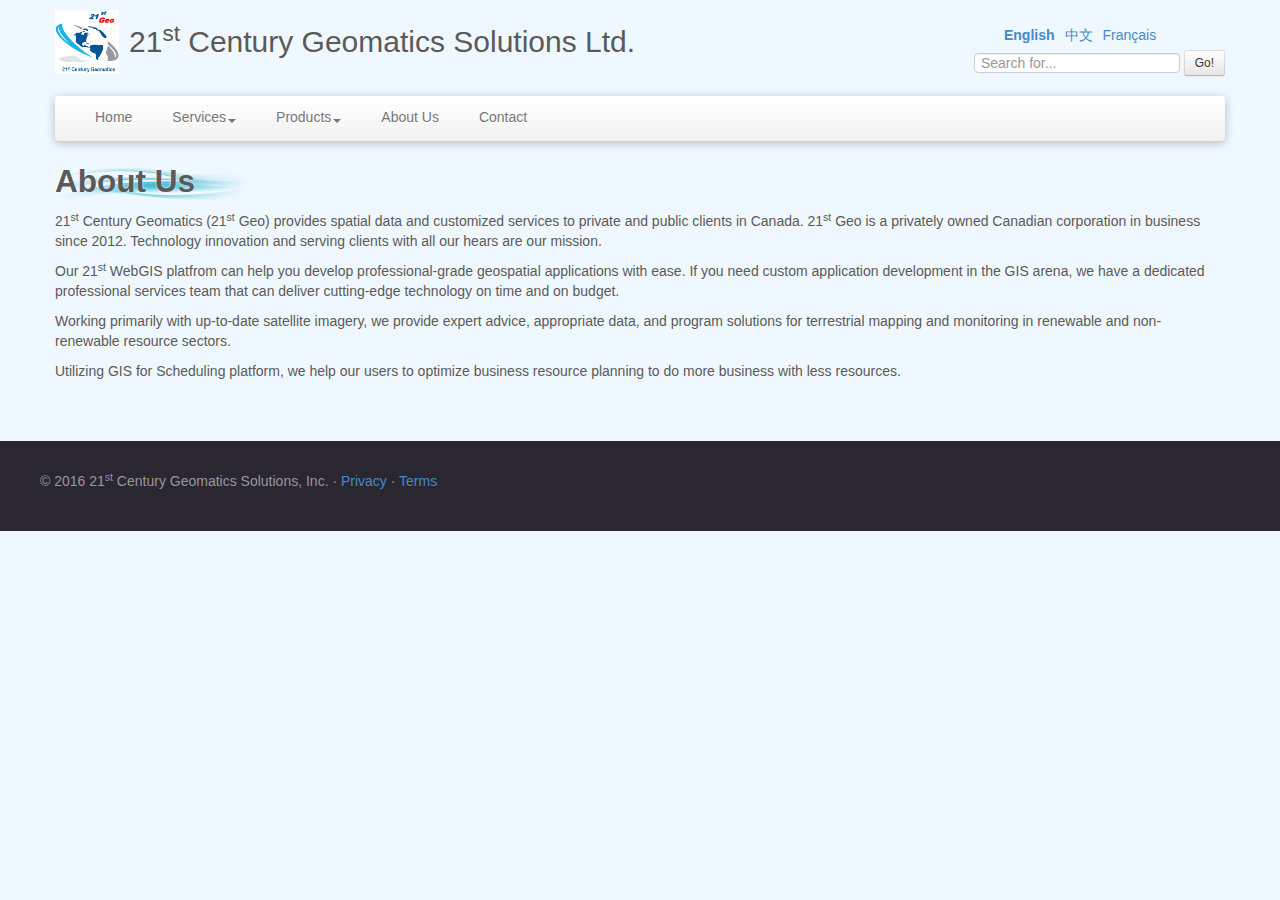
==== about.html @ 2aa71c9b "Submit contents by Ma on June 20." ====
<!DOCTYPE html>
<html lang="en">
  <head>
    <meta charset="utf-8">
    <meta http-equiv="X-UA-Compatible" content="IE=Edge,chrome=1">
    <title>[21st Geo] Services > GIS</title>
    <meta name="viewport" content="width=device-width, initial-scale=1.0">
    <meta name="description" content="21st Centuray Geomatics Solutions Ltd.">
    <meta name="author" content="21st Geo">
    
    <!-- Bootstrap -->
    <link href="css/bootstrap.min.css" rel="stylesheet" media="screen">
    <link href="css/bootstrap-responsive.min.css" rel="stylesheet" media="screen">
    <link href="css/bootstrap-glyphicons.css" rel="stylesheet">

    <link href="css/global.css" rel="stylesheet" media="screen">
    <link href="css/services.css" rel="stylesheet">

    <!-- HTML5 shim, for IE6-8 support of HTML5 elements -->
    <!--[if lt IE 9]>
      <script src="js/html5shiv.js"></script>
    <![endif]-->

    <!-- Fav and touch icons -->
    <link rel="apple-touch-icon-precomposed" sizes="144x144" href="img/logo_v2tiny.png">
    <link rel="apple-touch-icon-precomposed" sizes="114x114" href="img/logo_v2tiny.png">
    <link rel="apple-touch-icon-precomposed" sizes="72x72" href="img/logo_v2tiny.png">
    <link rel="apple-touch-icon-precomposed" href="img/logo_v2tiny.png">
   <link rel="shortcut icon" href="img/logo_v2tiny.png">
  </head>

    <header>
      <div class="container">
        <div id="logo" class="pull-left"><img src="img/logo_v2tiny.png"></img></div>
        <div id="title">21<sup>st</sup> Century Geomatics Solutions Ltd.</div>
        <div id="shortcuts" class="pull-right">
            <div id="homepage">
              <ul>
                <li><a href="#" class="active">English</a></li>
                <li><a href="#">中文</a></li>
                <li><a href="#">Français</a></li>
              </ul>
            </div>
            <div class="input-group">
              <input type="text" class="form-control" placeholder="Search for...">
              <span class="input-group-btn">
                <button class="btn btn-default btn-small" type="button">Go!</button>
              </span>
            </div><!-- /input-group -->
            <!-- <div id="site-search" class="input-group">
              <input type="text" placeholder="Search..." class="form-control">
              <button class="btn btn-secondary">GO</button>
            </div> -->
        </div>
      </div>
    </header>
    
<!-- NAVBAR ================================================== -->
    <div class="navbar-wrapper">
      <!-- Wrap the .navbar in .container to center it within the absolutely positioned parent. -->
      <div class="container">
        <div class="navbar">
          <div class="navbar-inner">
            <div class = "header-logo">
              <img src="img/logo_v2tiny.png" width="32"></img>
              <div style="font-size: 20px; line-height:40px" id="title">21<sup>st</sup> Century Geomatics Solutions Ltd.</div>
            </div>
            <!-- Responsive Navbar Part 1: Button for triggering responsive navbar (not covered in tutorial). Include responsive CSS to utilize. -->
            <button type="button" class="btn btn-navbar" data-toggle="collapse" data-target=".nav-collapse">
              <span class="icon-bar"></span>
              <span class="icon-bar"></span>
              <span class="icon-bar"></span>
            </button>
            <!-- Responsive Navbar Part 2: Place all navbar contents you want collapsed withing .navbar-collapse.collapse. -->
            <div class="nav-collapse collapse">
              <ul class="nav">
				<li class="~active"><a href="index.html">Home</a></li>                
                <li class="dropdown">
                  <a href="#" class="dropdown-toggle" data-toggle="dropdown">Services<b class="caret"></b></a>
                  <ul class="dropdown-menu">
                    <li>
                      <a href="#section-services">
                        <span class="glyphicon glyphicon-chevron-right" aria-hidden="true"></span>
                        GIS
                      </a>
                    </li>
                    <li><a href="#section-services">
                      <span class="glyphicon glyphicon-chevron-right" aria-hidden="true"></span>
                        RS
                    </a></li>
                    <li><a href="#section-services">
                      <span class="glyphicon glyphicon-chevron-right" aria-hidden="true"></span>
                      GPS</a></li>
                  </ul>
                </li>

                <li class="dropdown">
                  <a href="#" class="dropdown-toggle" data-toggle="dropdown">Products<b class="caret"></b></a>
                  <ul class="dropdown-menu">
                    <li><a href="#section-products">
                      <span class="glyphicon glyphicon-chevron-right" aria-hidden="true"></span>
                      GIS for scheduling</a></li>
                    <li><a href="#section-products">
                      <span class="glyphicon glyphicon-chevron-right" aria-hidden="true"></span>
                      21<sup>st</sup>WebGIS</a></li>
                  </ul>
                </li>
				<li class="~active"><a href="about.html">About Us</a></li>
                <!-- Read about Bootstrap dropdowns at http://twbs.github.com/bootstrap/javascript.html#dropdowns -->
                <li><a href="contact.html">Contact</a></li>
                <!--<li><a href="#section-news">News</a></li> -->
              </ul>
            </div><!--/.nav-collapse -->
          </div><!-- /.navbar-inner -->
        </div><!-- /.navbar -->

      </div> <!-- /.container -->
    </div><!-- /.navbar-wrapper -->

    <div class="contents">
        <div class="container">            
            
            <div class="container about-us">
				<h2 id="section-about-us">About Us</h2>
					<p>21<sup>st</sup> Century Geomatics (21<sup>st</sup> Geo) provides spatial data and customized services to private and public clients in Canada. 21<sup>st</sup> Geo is a privately owned Canadian corporation in business since 2012.    
					Technology innovation and serving clients with all our hears are our mission.</p> 
					<p>Our 21<sup>st</sup> WebGIS platfrom can help you develop professional-grade geospatial applications with ease.
					If you need custom application development in the GIS arena, we have a dedicated professional services team 
					that can deliver cutting-edge technology on time and on budget.</p> 
					<p>Working primarily with up-to-date satellite imagery, we provide expert advice, appropriate data, and program solutions for terrestrial mapping and monitoring in renewable and non-renewable resource sectors.</p> 
					<p>Utilizing GIS for Scheduling platform, we help our users to optimize business resource planning to do more business with less resources.</p>
									
					
			</div>
			
            <!--<div class="product snapshot"><img src="img/products/nicesask.png"></div>-->
            
        </div> <!-- / container about-us -->
    </div> <!-- / .contents -->

    <footer>
      <div class="container-inverse">
        <!--<p class="pull-right"><a href="#">Back to top</a></p>-->
        <p>&copy; 2016 21<sup>st</sup> Century Geomatics Solutions, Inc. &middot; <a href="#">Privacy</a> &middot; <a href="#">Terms</a></p>
        <p id="last-update"></p>
      </div>
    </footer>
  </body>
</html>
---- css/global.css ----
/* GLOBAL STYLES
    -------------------------------------------------- */

    body {
      color: #5a5a5a;
      background-color: #f0f8ff;
      min-width: 530px;
    }

    header {
      margin-top: 10px;
    }
    .header-logo {
      display: none;
    }
    #homepage ul li{
      list-style: none;
      float: left;
      padding: 5px;
    }
    #homepage .active{
      font-weight: bold;
    }
    #logo {
      width: 64px;
    }
    #title {
      display: inline-block;
      font-size: 30px;
      line-height: 64px;
      padding-left: 10px;
    }
    input[type="text"] {
      margin-bottom: 0px;
    }
    .navbar .nav>li {
      line-height: 12px;
      padding-bottom: 3px;
    }
    .navbar .nav>li:hover {
      padding-bottom: 0px;
      border-bottom: 3px solid green;
    }
    #myCarousel {
      /*top: 84px; */
    }
    .contents {
      /*margin-top: 100px;*/
    }
    .contents h2 {
      background-image: url('../img/title-bg5.png');
      text-shadow: 0px 0px 2px white;
      background-size: 200px 50px;
      background-repeat: no-repeat;
    }
    .container.services .img-circle,
    .container.product .img-circle {
      width: 128px;
    }
    .container.contact-us .input-group{
      margin-bottom: 10px;
    }
    .container.contact-us select{
      margin-bottom: 0;
    }
    .container.contact-us .social-media {
      margin: 0;
      background-repeat: no-repeat;
      background-size: 32px 32px;
      display: inline-block;
      height: 32px;
      width: 32px;
      border-radius: 5px;
    }
    .container.contact-us .social-media.linkedIn {
      background-image: url('../img/social-linkedin.png');
    }
    .container.contact-us .social-media.facebook {
      background-image: url('../img/social-facebook.png');
    }
    .container.contact-us .social-media.weixin {
      background-image: url('../img/social-wechat.png');
    }
    .container.contact-us .contact-card {
      display: inline-block;
      background: #fff;
      padding: 10px;
      border-radius: 5px;
      box-shadow: 2px 2px 5px #888;
      overflow: hidden;
      height: 137px;
    }
    .container.contact-us .contact-card img {
      width: 145px;
      float: left;
    }
    .container.contact-us .contact-card .person{
      margin: 0 0 10px 155px;
    }
    .container.contact-us .contact-card .name{
      font-size: 1.5em;
      display: block;
    }
    .container.contact-us .contact-card .title{
      font-style: italic;
      display: block;
    }
    .container.contact-us .contact-card .address {
      /*display: block;*/
      margin-left: 155px;
    }

    .container.contact-us .lead {
      margin-top: 10px;
    }

    .container.contact-us .lead.direction {
      display: inline;
    }

    footer {
      padding: 30px 40px;
      margin-top: 50px;
      color: #99979c;
      background-color: #2a2730;
    }

    footer #last-update {
      font-size: .8em;
    }

    footer .floral {
      text-align: center;
    }

    footer .floral img {
      height: 15px;
      opacity: .5;
    }
    #btn_top a {
      color: black;
      text-decoration: none;
    }
    #btn_top {
      display: none;
      padding 5px;
      opacity: .5;
      box-shadow: 2px 2px 3px black;
      width: 100px;
      right: 5px;
      bottom: 5px;
      position: fixed;
      z-index: 2;
    }
    #btn_top:hover {
      opacity: 1;
    }

    /* CUSTOMIZE THE NAVBAR
    -------------------------------------------------- */

    /* Special class on .container surrounding .navbar, used for positioning it into place. */
    .navbar-wrapper {
      /*position: absolute;
      top: 0;
      left: 0;
      right: 0;*/

      z-index: 10;
      margin-top: 20px;
      /*margin-bottom: -90px;*/ /* Negative margin to pull up carousel. 90px is roughly margins and height of navbar. */
    }
    .navbar-wrapper .navbar {

    }

    .navbar {
      margin-bottom: 10px!important;
    }

    /* Remove border and change up box shadow for more contrast */
    .navbar .navbar-inner {
      border: 0;
      -webkit-box-shadow: 0 2px 10px rgba(0,0,0,.25);
         -moz-box-shadow: 0 2px 10px rgba(0,0,0,.25);
              box-shadow: 0 2px 10px rgba(0,0,0,.25);
    }

    /* Downsize the brand/project name a bit */
    .navbar .brand {
      padding: 14px 20px 16px; /* Increase vertical padding to match navbar links */
      font-size: 16px;
      font-weight: bold;
      text-shadow: 0 -1px 0 rgba(0,0,0,.5);
    }

    /* Navbar links: increase padding for taller navbar */
    .navbar .nav > li > a {
      padding: 15px 20px;
    }

    /* Offset the responsive button for proper vertical alignment */
    .navbar .btn-navbar {
      /*margin-top: 10px;*/
    }

    .hr1 {
      text-align: center;
      opacity: .3;
      margin-bottom: 20px;
    }

    .hr1 img{
      height: 5px;
    }

    /* CUSTOMIZE THE CAROUSEL
    -------------------------------------------------- */

    /* Carousel base class */
    .carousel {
      margin-bottom: 20px;
    }

    .carousel .container {
      position: relative;
      z-index: 9;
    }

    .carousel-control {
      height: 80px;
      margin-top: 0;
      font-size: 120px;
      text-shadow: 0 1px 1px rgba(0,0,0,.4);
      background-color: transparent;
      border: 0;
      z-index: 10;
    }

    .carousel .item {
      height: 400px;
    }
    .carousel img {
      position: absolute;
      top: 0;
      left: 0;
      min-width: 100%;
      height: 500px;
    }

    .carousel-caption {
      position: static;
      max-width: 550px;
      margin-top: 250px;
    }
    .carousel-caption h1,
    .carousel-caption .lead {
      margin: 0;
      line-height: 1.25;
      color: #fff;
      text-shadow: 0 1px 1px rgba(0,0,0,.4);
    }
    .carousel-caption .btn {
      margin-top: 10px;
    }

    #contact-map {
      height: 400px;
      width: 100%;
    }
    #travel-mode {
      width: 100px;
    }

    /* RESPONSIVE CSS
    -------------------------------------------------- */
    @media (max-width: 979px) {
      header {
        display: none;
      }
      .header-logo {
        display: inline-block;
      }

      .nav-collapse.in.collapse {
        border-top: 1px dotted #a7a7a7;
      }
    }

    @media (max-width: 500px) {

      .navbar-inner {
        margin: -20px;
      }

      .carousel {
        margin-left: -20px;
        margin-right: -20px;
      }
      .carousel .container {

      }
      .carousel .item {
        height: 300px;
      }
      .carousel img {
        height: 300px;
      }
      .carousel-caption {
        width: 65%;
        padding: 0 70px;
        margin-top: 100px;
      }
      .carousel-caption h1 {
        font-size: 30px;
      }
      .carousel-caption .lead,
      .carousel-caption .btn {
        font-size: 18px;
      }

      .marketing .span4 + .span4 {
        margin-top: 40px;
      }

      .featurette-heading {
        font-size: 30px;
      }
      .featurette .lead {
        font-size: 18px;
        line-height: 1.5;
      }

    }
---- css/services.css ----
.infographics img {
	width: 400px;
}
.infographics.service.rs {
	float: right;
}

.service.snapshot img {
	margin: 5px;
	border-radius: 10px;
	padding: 5px;
  background: white;
  height: 200px;
	-webkit-filter: drop-shadow(5px 5px 5px #000);
}
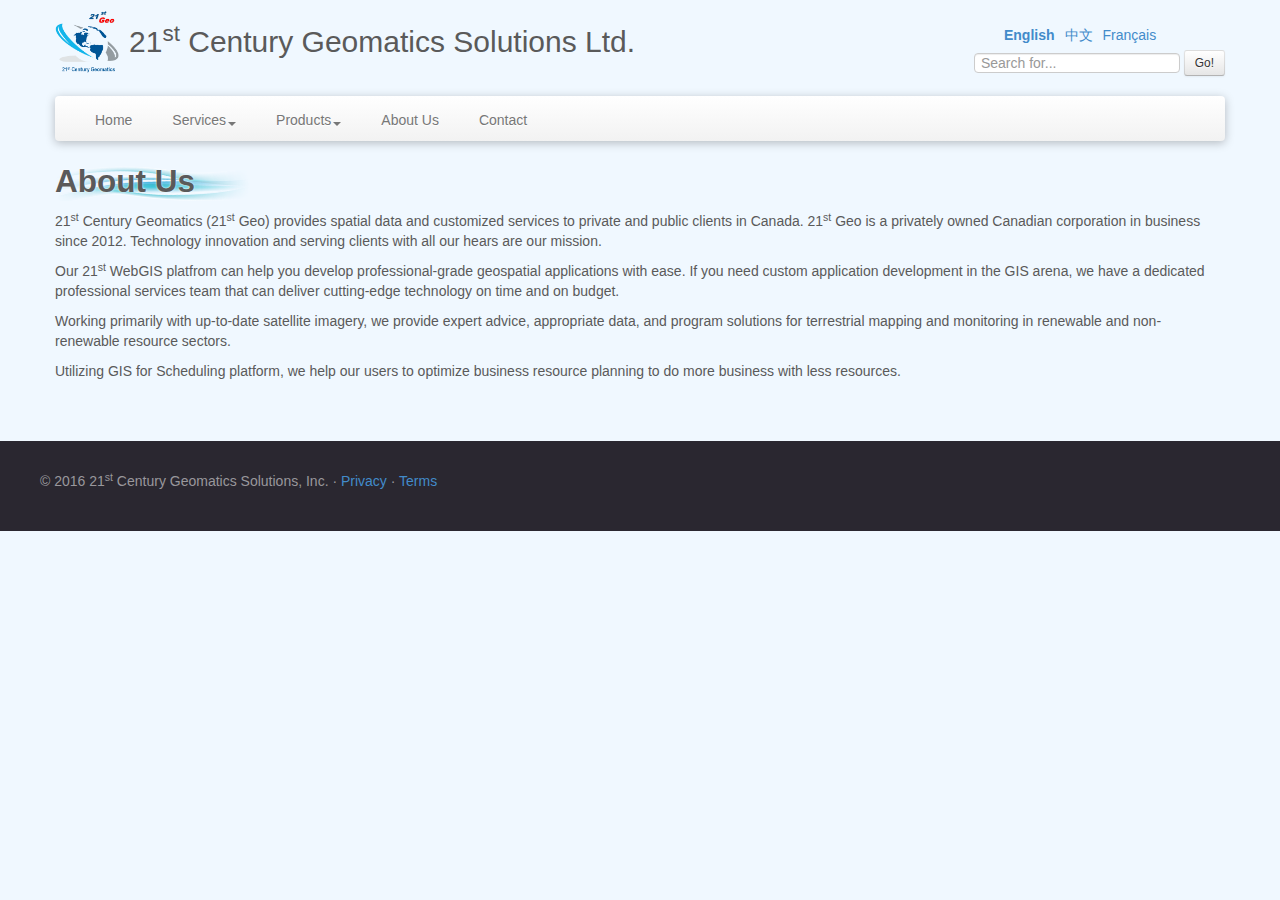
==== commit 4c5cd47b: "content update with Michael" ====
--- a/about.html
+++ b/about.html
@@ -22,16 +22,16 @@
     <![endif]-->
 
     <!-- Fav and touch icons -->
-    <link rel="apple-touch-icon-precomposed" sizes="144x144" href="img/logo_v2tiny.png">
-    <link rel="apple-touch-icon-precomposed" sizes="114x114" href="img/logo_v2tiny.png">
-    <link rel="apple-touch-icon-precomposed" sizes="72x72" href="img/logo_v2tiny.png">
-    <link rel="apple-touch-icon-precomposed" href="img/logo_v2tiny.png">
-   <link rel="shortcut icon" href="img/logo_v2tiny.png">
+    <link rel="apple-touch-icon-precomposed" sizes="144x144" href="img/logo_v3tiny.png">
+    <link rel="apple-touch-icon-precomposed" sizes="114x114" href="img/logo_v3tiny.png">
+    <link rel="apple-touch-icon-precomposed" sizes="72x72" href="img/logo_v3tiny.png">
+    <link rel="apple-touch-icon-precomposed" href="img/logo_v3tiny.png">
+   <link rel="shortcut icon" href="img/logo_v3tiny.png">
   </head>
 
     <header>
       <div class="container">
-        <div id="logo" class="pull-left"><img src="img/logo_v2tiny.png"></img></div>
+        <div id="logo" class="pull-left"><a href="index.html"><img src="img/logo_v3tiny.png"></img></a></div>
         <div id="title">21<sup>st</sup> Century Geomatics Solutions Ltd.</div>
         <div id="shortcuts" class="pull-right">
             <div id="homepage">
@@ -62,7 +62,7 @@
         <div class="navbar">
           <div class="navbar-inner">
             <div class = "header-logo">
-              <img src="img/logo_v2tiny.png" width="32"></img>
+              <a href="index.html"><img src="img/logo_v3tiny.png" width="32"></img></a>
               <div style="font-size: 20px; line-height:40px" id="title">21<sup>st</sup> Century Geomatics Solutions Ltd.</div>
             </div>
             <!-- Responsive Navbar Part 1: Button for triggering responsive navbar (not covered in tutorial). Include responsive CSS to utilize. -->
@@ -79,16 +79,16 @@
                   <a href="#" class="dropdown-toggle" data-toggle="dropdown">Services<b class="caret"></b></a>
                   <ul class="dropdown-menu">
                     <li>
-                      <a href="#section-services">
+                      <a href="index.html#section-services">
                         <span class="glyphicon glyphicon-chevron-right" aria-hidden="true"></span>
                         GIS
                       </a>
                     </li>
-                    <li><a href="#section-services">
+                    <li><a href="index.html#section-services">
                       <span class="glyphicon glyphicon-chevron-right" aria-hidden="true"></span>
                         RS
                     </a></li>
-                    <li><a href="#section-services">
+                    <li><a href="index.html#section-services">
                       <span class="glyphicon glyphicon-chevron-right" aria-hidden="true"></span>
                       GPS</a></li>
                   </ul>
@@ -97,12 +97,12 @@
                 <li class="dropdown">
                   <a href="#" class="dropdown-toggle" data-toggle="dropdown">Products<b class="caret"></b></a>
                   <ul class="dropdown-menu">
-                    <li><a href="#section-products">
+                    <li><a href="index.html#section-products">
+                      <span class="glyphicon glyphicon-chevron-right" aria-hidden="true"></span>
+                      21<sup>st</sup>WebGIS</a></li>
+                    <li><a href="index.html#section-products">
                       <span class="glyphicon glyphicon-chevron-right" aria-hidden="true"></span>
                       GIS for scheduling</a></li>
-                    <li><a href="#section-products">
-                      <span class="glyphicon glyphicon-chevron-right" aria-hidden="true"></span>
-                      21<sup>st</sup>WebGIS</a></li>
                   </ul>
                 </li>
 				<li class="~active"><a href="about.html">About Us</a></li>
@@ -145,5 +145,8 @@
         <p id="last-update"></p>
       </div>
     </footer>
+    <script src="//ajax.googleapis.com/ajax/libs/jquery/1.11.1/jquery.min.js"></script>
+    <script>window.jQuery || document.write('<script src="js/vendor/jquery-1.11.1.min.js"><\/script>')</script>
+    <script src="js/bootstrap.min.js"></script>
   </body>
 </html>--- a/css/global.css
+++ b/css/global.css
@@ -35,11 +35,15 @@
     }
     .navbar .nav>li {
       line-height: 12px;
-      padding-bottom: 3px;
+      /*padding-bottom: 3px;*/
+      border-top: 3px solid transparent;
     }
     .navbar .nav>li:hover {
+      border-top: 3px solid #26b126;
+    }
+    .navbar .nav>li.open {
       padding-bottom: 0px;
-      border-bottom: 3px solid green;
+      border-top: 3px solid green;
     }
     #myCarousel {
       /*top: 84px; */
@@ -156,6 +160,13 @@
       opacity: 1;
     }
 
+    .row {
+      text-align: center;
+    }
+    .row p{
+      text-align: left;
+    }
+
     /* CUSTOMIZE THE NAVBAR
     -------------------------------------------------- */
 
--- a/css/services.css
+++ b/css/services.css
@@ -4,12 +4,29 @@
 .infographics.service.rs {
 	float: right;
 }
-
+.service.snapshot, .product.snapshot {
+	display: inline-block;
+}
 .service.snapshot img {
 	margin: 5px;
 	border-radius: 10px;
 	padding: 5px;
   background: white;
   height: 200px;
-	-webkit-filter: drop-shadow(5px 5px 5px #000);
+	-webkit-filter: drop-shadow(2px 2px 3px #000);
+	filter: drop-shadow(2px 2px 3px #000);
+}
+
+.product.snapshot img {
+	margin: 5px;
+	border-radius: 10px;
+	padding: 5px;
+  background: white;
+  height: 300px;
+	-webkit-filter: drop-shadow(2px 2px 3px #000);
+	filter: drop-shadow(2px 2px 3px #000);
+}
+.product.snapshot .caption, .service.snapshot .caption {
+	text-align: center;
+	font-size: .9em;
 }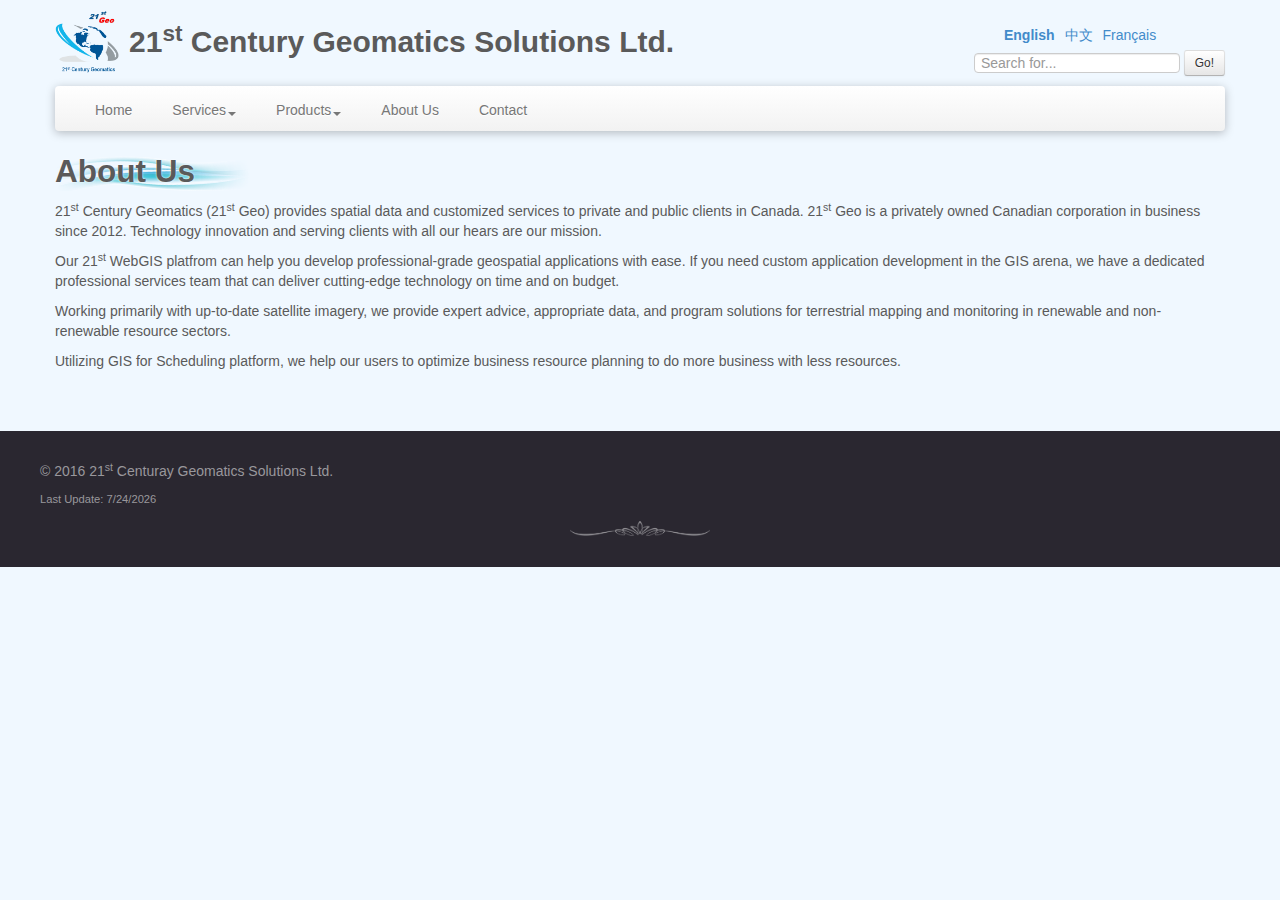
==== commit dba1080e: "framework update" ====
--- a/about.html
+++ b/about.html
@@ -28,7 +28,8 @@
     <link rel="apple-touch-icon-precomposed" href="img/logo_v3tiny.png">
    <link rel="shortcut icon" href="img/logo_v3tiny.png">
   </head>
-
+  <body>
+    <div id="btn_top" class="btn"><a href="#">Back to top</a></div>
     <header>
       <div class="container">
         <div id="logo" class="pull-left"><a href="index.html"><img src="img/logo_v3tiny.png"></img></a></div>
@@ -55,7 +56,7 @@
       </div>
     </header>
     
-<!-- NAVBAR ================================================== -->
+    <!-- NAVBAR ================================================== -->
     <div class="navbar-wrapper">
       <!-- Wrap the .navbar in .container to center it within the absolutely positioned parent. -->
       <div class="container">
@@ -63,7 +64,7 @@
           <div class="navbar-inner">
             <div class = "header-logo">
               <a href="index.html"><img src="img/logo_v3tiny.png" width="32"></img></a>
-              <div style="font-size: 20px; line-height:40px" id="title">21<sup>st</sup> Century Geomatics Solutions Ltd.</div>
+              <div style="font-size: 20px; line-height:40px" class="title">21<sup>st</sup> Century Geomatics Solutions Ltd.</div>
             </div>
             <!-- Responsive Navbar Part 1: Button for triggering responsive navbar (not covered in tutorial). Include responsive CSS to utilize. -->
             <button type="button" class="btn btn-navbar" data-toggle="collapse" data-target=".nav-collapse">
@@ -74,21 +75,21 @@
             <!-- Responsive Navbar Part 2: Place all navbar contents you want collapsed withing .navbar-collapse.collapse. -->
             <div class="nav-collapse collapse">
               <ul class="nav">
-				<li class="~active"><a href="index.html">Home</a></li>                
+        				<li class="~active"><a href="index.html">Home</a></li>                
                 <li class="dropdown">
                   <a href="#" class="dropdown-toggle" data-toggle="dropdown">Services<b class="caret"></b></a>
                   <ul class="dropdown-menu">
                     <li>
-                      <a href="index.html#section-services">
+                      <a href="index.html#service-gis">
                         <span class="glyphicon glyphicon-chevron-right" aria-hidden="true"></span>
                         GIS
                       </a>
                     </li>
-                    <li><a href="index.html#section-services">
+                    <li><a href="index.html#service-rs">
                       <span class="glyphicon glyphicon-chevron-right" aria-hidden="true"></span>
                         RS
                     </a></li>
-                    <li><a href="index.html#section-services">
+                    <li><a href="index.html#service-gps">
                       <span class="glyphicon glyphicon-chevron-right" aria-hidden="true"></span>
                       GPS</a></li>
                   </ul>
@@ -97,15 +98,15 @@
                 <li class="dropdown">
                   <a href="#" class="dropdown-toggle" data-toggle="dropdown">Products<b class="caret"></b></a>
                   <ul class="dropdown-menu">
-                    <li><a href="index.html#section-products">
+                    <li><a href="index.html#product-gis">
                       <span class="glyphicon glyphicon-chevron-right" aria-hidden="true"></span>
                       21<sup>st</sup>WebGIS</a></li>
-                    <li><a href="index.html#section-products">
+                    <li><a href="index.html#product-scheduling">
                       <span class="glyphicon glyphicon-chevron-right" aria-hidden="true"></span>
                       GIS for scheduling</a></li>
                   </ul>
                 </li>
-				<li class="~active"><a href="about.html">About Us</a></li>
+				        <li class="~active"><a href="about.html">About Us</a></li>
                 <!-- Read about Bootstrap dropdowns at http://twbs.github.com/bootstrap/javascript.html#dropdowns -->
                 <li><a href="contact.html">Contact</a></li>
                 <!--<li><a href="#section-news">News</a></li> -->
@@ -140,13 +141,15 @@
 
     <footer>
       <div class="container-inverse">
-        <!--<p class="pull-right"><a href="#">Back to top</a></p>-->
-        <p>&copy; 2016 21<sup>st</sup> Century Geomatics Solutions, Inc. &middot; <a href="#">Privacy</a> &middot; <a href="#">Terms</a></p>
+        <!-- <p class="pull-right"><a href="#">Back to top</a></p> -->
+        <p>&copy; 2016 21<sup>st</sup> Centuray Geomatics Solutions Ltd.</p>
         <p id="last-update"></p>
+        <div class="floral"><img src="img/hr2_w.png"></div>
       </div>
     </footer>
     <script src="//ajax.googleapis.com/ajax/libs/jquery/1.11.1/jquery.min.js"></script>
     <script>window.jQuery || document.write('<script src="js/vendor/jquery-1.11.1.min.js"><\/script>')</script>
     <script src="js/bootstrap.min.js"></script>
+    <script src="js/main.js"></script>
   </body>
 </html>--- a/css/global.css
+++ b/css/global.css
@@ -4,7 +4,8 @@
     body {
       color: #5a5a5a;
       background-color: #f0f8ff;
-      min-width: 530px;
+      font-family: 'Open Sans', sans-serif;
+      /*min-width: 530px;*/
     }
 
     header {
@@ -27,8 +28,13 @@
     #title {
       display: inline-block;
       font-size: 30px;
+      font-weight: bold;
       line-height: 64px;
       padding-left: 10px;
+    }
+    .header-logo .title {
+      font-weight: bold;
+      display: inline;
     }
     input[type="text"] {
       margin-bottom: 0px;
@@ -178,7 +184,8 @@
       right: 0;*/
 
       z-index: 10;
-      margin-top: 20px;
+      margin-top: 10px;
+      margin-bottom: 10px;
       /*margin-bottom: -90px;*/ /* Negative margin to pull up carousel. 90px is roughly margins and height of navbar. */
     }
     .navbar-wrapper .navbar {
@@ -186,7 +193,7 @@
     }
 
     .navbar {
-      margin-bottom: 10px!important;
+      margin-bottom: 0px!important;
     }
 
     /* Remove border and change up box shadow for more contrast */
@@ -298,18 +305,14 @@
       }
     }
 
-    @media (max-width: 500px) {
-
-      .navbar-inner {
-        margin: -20px;
-      }
-
-      .carousel {
-        margin-left: -20px;
-        margin-right: -20px;
-      }
-      .carousel .container {
-
+    @media (max-width: 550px) {
+
+      .header-logo .title {
+        font-size: 15px ! important;
+      }
+      body {
+        padding-left: 10px;
+        padding-right: 10px;
       }
       .carousel .item {
         height: 300px;
@@ -323,11 +326,14 @@
         margin-top: 100px;
       }
       .carousel-caption h1 {
-        font-size: 30px;
+        font-size: 20px;
+      }
+      .carousel-caption p {
+        font-size: 15px;
       }
       .carousel-caption .lead,
       .carousel-caption .btn {
-        font-size: 18px;
+        font-size: 15px;
       }
 
       .marketing .span4 + .span4 {
@@ -342,4 +348,14 @@
         line-height: 1.5;
       }
 
+    }
+
+    @media (max-width: 440px) {
+      .header-logo img {
+        width: 16px;
+      }
+
+      .header-logo .title {
+        font-size: 10px ! important;
+      }
     }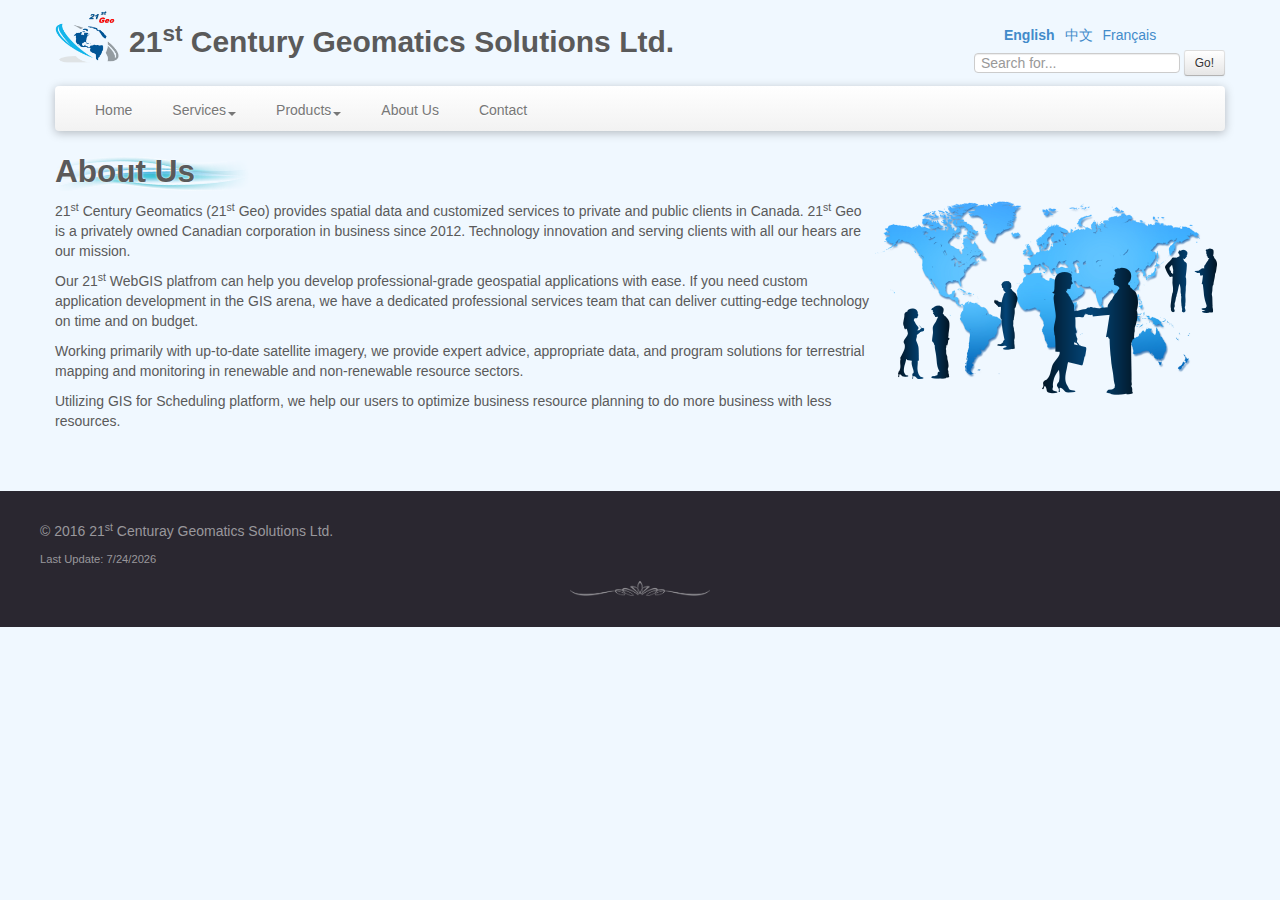
==== commit fe86d6c1: "content update" ====
--- a/about.html
+++ b/about.html
@@ -100,10 +100,10 @@
                   <ul class="dropdown-menu">
                     <li><a href="index.html#product-gis">
                       <span class="glyphicon glyphicon-chevron-right" aria-hidden="true"></span>
-                      21<sup>st</sup>WebGIS</a></li>
+                      21<sup>st</sup> Geo WebGIS</a></li>
                     <li><a href="index.html#product-scheduling">
                       <span class="glyphicon glyphicon-chevron-right" aria-hidden="true"></span>
-                      GIS for scheduling</a></li>
+                      GIS for Scheduling</a></li>
                   </ul>
                 </li>
 				        <li class="~active"><a href="about.html">About Us</a></li>
@@ -119,24 +119,17 @@
     </div><!-- /.navbar-wrapper -->
 
     <div class="contents">
-        <div class="container">            
-            
-            <div class="container about-us">
-				<h2 id="section-about-us">About Us</h2>
-					<p>21<sup>st</sup> Century Geomatics (21<sup>st</sup> Geo) provides spatial data and customized services to private and public clients in Canada. 21<sup>st</sup> Geo is a privately owned Canadian corporation in business since 2012.    
-					Technology innovation and serving clients with all our hears are our mission.</p> 
-					<p>Our 21<sup>st</sup> WebGIS platfrom can help you develop professional-grade geospatial applications with ease.
-					If you need custom application development in the GIS arena, we have a dedicated professional services team 
-					that can deliver cutting-edge technology on time and on budget.</p> 
-					<p>Working primarily with up-to-date satellite imagery, we provide expert advice, appropriate data, and program solutions for terrestrial mapping and monitoring in renewable and non-renewable resource sectors.</p> 
-					<p>Utilizing GIS for Scheduling platform, we help our users to optimize business resource planning to do more business with less resources.</p>
-									
-					
-			</div>
-			
-            <!--<div class="product snapshot"><img src="img/products/nicesask.png"></div>-->
-            
-        </div> <!-- / container about-us -->
+      <div class="container about-us">
+  			<h2 id="section-about-us">About Us</h2>
+        <img src="img/about-us.png">
+  			<p>21<sup>st</sup> Century Geomatics (21<sup>st</sup> Geo) provides spatial data and customized services to private and public clients in Canada. 21<sup>st</sup> Geo is a privately owned Canadian corporation in business since 2012.    
+  			Technology innovation and serving clients with all our hears are our mission.</p> 
+  			<p>Our 21<sup>st</sup> WebGIS platfrom can help you develop professional-grade geospatial applications with ease.
+  			If you need custom application development in the GIS arena, we have a dedicated professional services team 
+  			that can deliver cutting-edge technology on time and on budget.</p> 
+  			<p>Working primarily with up-to-date satellite imagery, we provide expert advice, appropriate data, and program solutions for terrestrial mapping and monitoring in renewable and non-renewable resource sectors.</p> 
+  			<p>Utilizing GIS for Scheduling platform, we help our users to optimize business resource planning to do more business with less resources.</p>
+      </div> <!-- / container about-us -->
     </div> <!-- / .contents -->
 
     <footer>
--- a/css/global.css
+++ b/css/global.css
@@ -98,7 +98,8 @@
       border-radius: 5px;
       box-shadow: 2px 2px 5px #888;
       overflow: hidden;
-      height: 137px;
+      font-size: .9em;
+      margin-bottom: 20px;
     }
     .container.contact-us .contact-card img {
       width: 145px;
@@ -126,6 +127,11 @@
 
     .container.contact-us .lead.direction {
       display: inline;
+    }
+
+    .container.about-us img {
+      float: right;
+      height: 200px;
     }
 
     footer {
@@ -348,6 +354,22 @@
         line-height: 1.5;
       }
 
+      .container.contact-us .contact-card img {
+        width: 45px;
+      }
+
+      .container.contact-us .contact-card .person {
+        margin: 0 0 5px 65px;
+      }
+
+      .container.contact-us .contact-card .address {
+        display: block;
+        margin-left: 0px; 
+        clear: both;
+        border-top: 1px solid #aaa;
+        padding-top: 5px;
+      }
+
     }
 
     @media (max-width: 440px) {
